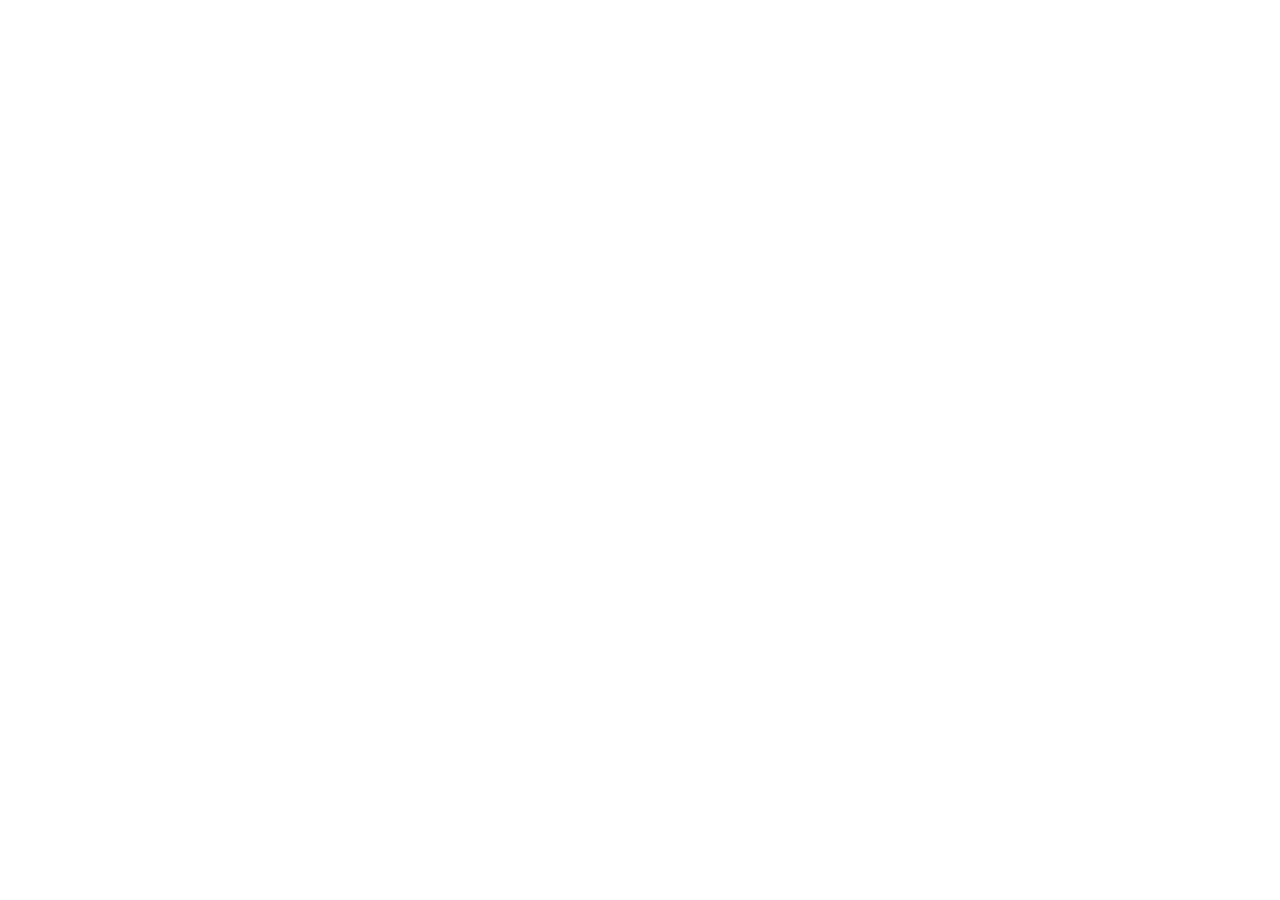
==== game.html @ 80a9b113 "add logic to js" ====
<!DOCTYPE html>
<html lang="en">
<head>
    <meta charset="UTF-8">
    <meta name="viewport" content="width=device-width, initial-scale=1.0">
    <title>Document</title>
</head>
<body>
    <script src="rockp.js"></script>
</body>
</html>
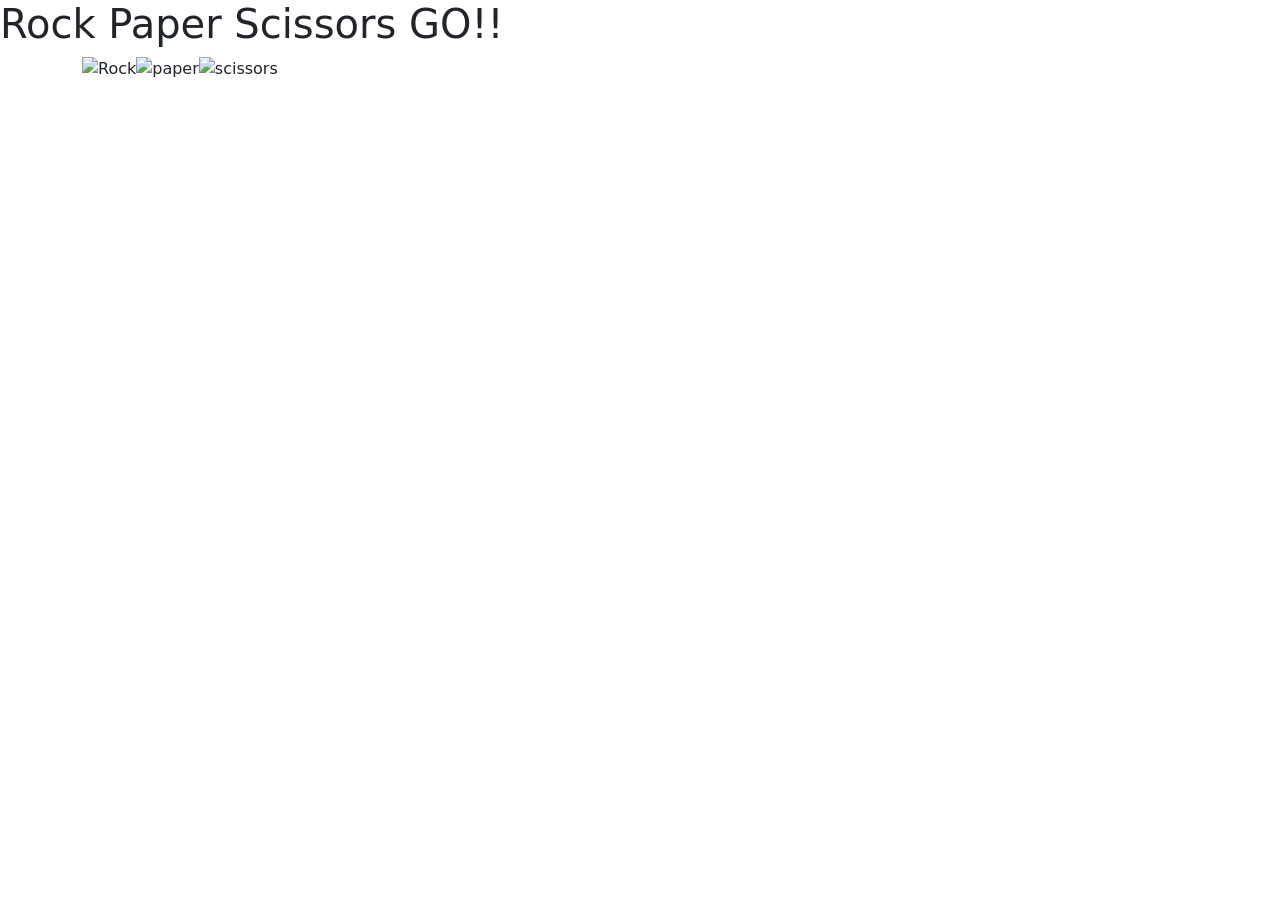
==== commit 8b2f82b3: "Add Dom" ====
--- a/game.html
+++ b/game.html
@@ -1,11 +1,55 @@
 <!DOCTYPE html>
 <html lang="en">
-<head>
-    <meta charset="UTF-8">
-    <meta name="viewport" content="width=device-width, initial-scale=1.0">
-    <title>Document</title>
-</head>
-<body>
+  <head>
+    <meta charset="UTF-8" />
+    <meta name="viewport" content="width=device-width, initial-scale=1.0" />
+    <link
+      href="https://cdn.jsdelivr.net/npm/bootstrap@5.3.2/dist/css/bootstrap.min.css"
+      rel="stylesheet"
+      integrity="sha384-T3c6CoIi6uLrA9TneNEoa7RxnatzjcDSCmG1MXxSR1GAsXEV/Dwwykc2MPK8M2HN"
+      crossorigin="anonymous"
+    />
+    <link rel="stylesheet" href="styles.css" />
+    <title>GOgame</title>
+  </head>
+  <body>
+    <h1>Rock Paper Scissors GO!!</h1>
+    <div class="modal" tabindex="-1">
+      <div class="modal-dialog">
+        <div class="modal-content">
+          <div class="modal-header">
+            <h5 class="modal-title">Rock paper Scissors</h5>
+            <button
+              type="button"
+              class="btn-close"
+              data-bs-dismiss="modal"
+              aria-label="Close"
+            ></button>
+          </div>
+          <div class="modal-body">
+            <p>Do you want to restart??</p>
+          </div>
+          <div class="modal-footer">
+            <button
+              type="button"
+              class="btn btn-secondary"
+              data-bs-dismiss="modal"
+              id="playAgainBtn"
+            >
+              Yes
+            </button>
+            <button type="button" class="btn btn-primary" id="closeModalBtn">
+              NO
+            </button>
+          </div>
+        </div>
+      </div>
+    </div>
     <script src="rockp.js"></script>
-</body>
-</html>+    <script
+      src="https://cdn.jsdelivr.net/npm/bootstrap@5.3.2/dist/js/bootstrap.bundle.min.js"
+      integrity="sha384-C6RzsynM9kWDrMNeT87bh95OGNyZPhcTNXj1NW7RuBCsyN/o0jlpcV8Qyq46cDfL"
+      crossorigin="anonymous"
+    ></script>
+  </body>
+</html>
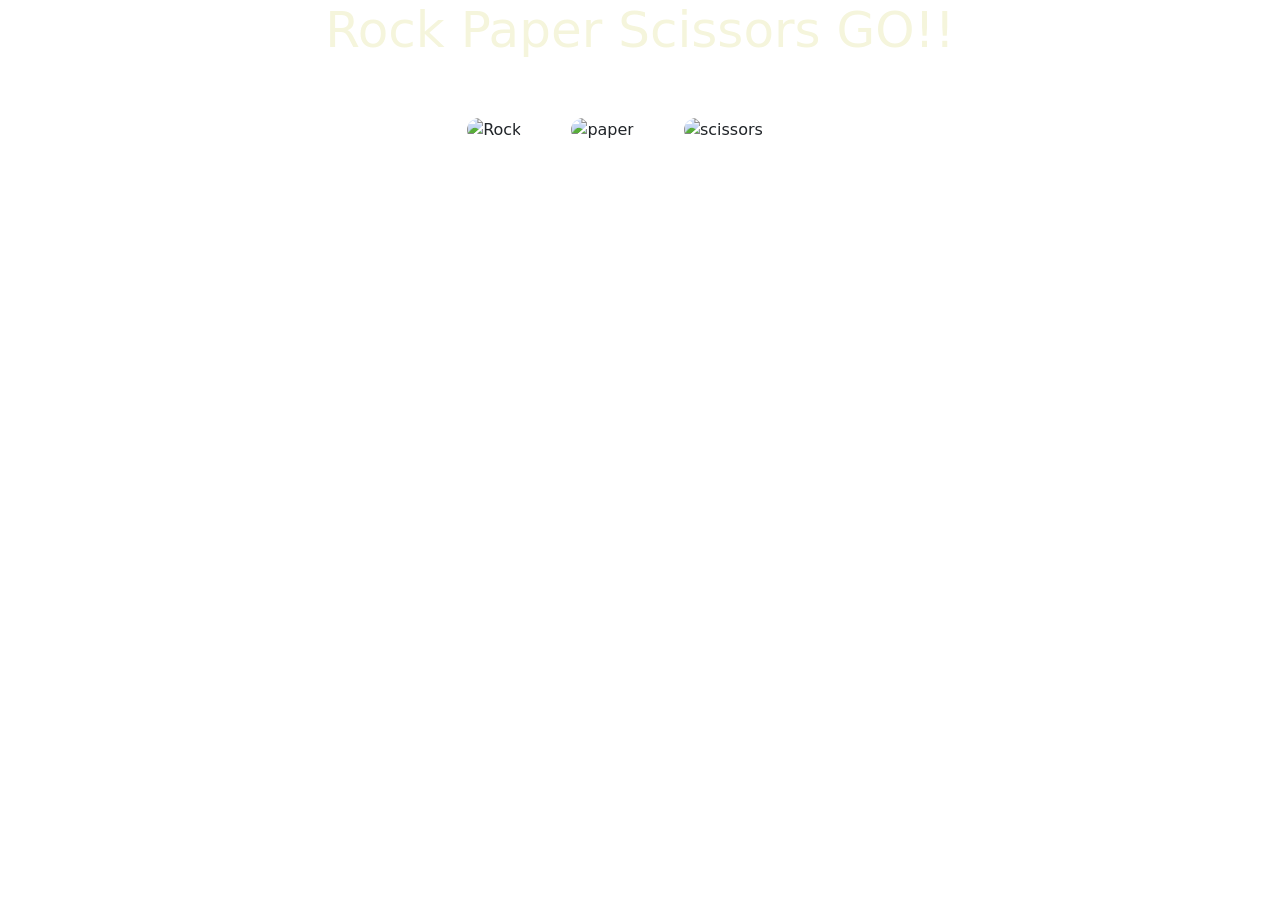
==== commit fb922b9b: "correct style" ====
--- a/game.html
+++ b/game.html
@@ -9,7 +9,7 @@
       integrity="sha384-T3c6CoIi6uLrA9TneNEoa7RxnatzjcDSCmG1MXxSR1GAsXEV/Dwwykc2MPK8M2HN"
       crossorigin="anonymous"
     />
-    <link rel="stylesheet" href="styles.css" />
+    <link rel="stylesheet" href="style.css" />
     <title>GOgame</title>
   </head>
   <body>
--- a/style.css
+++ b/style.css
@@ -0,0 +1,32 @@
+body {
+  background-image: url(BG.jpg);
+}
+
+h1 {
+  text-align: center;
+  color: beige;
+  font-size: 50px;
+}
+
+img {
+  margin-top: 50px;
+  margin-right: 50px;
+  border-radius: 30rem;
+}
+
+.container {
+  display: flex;
+  justify-content: center;
+}
+
+.result {
+  margin-top: 70px;
+  display: flex;
+  justify-content: center;
+  color: white;
+  font-size: 50px;
+}
+
+.modal {
+  display: none;
+}
